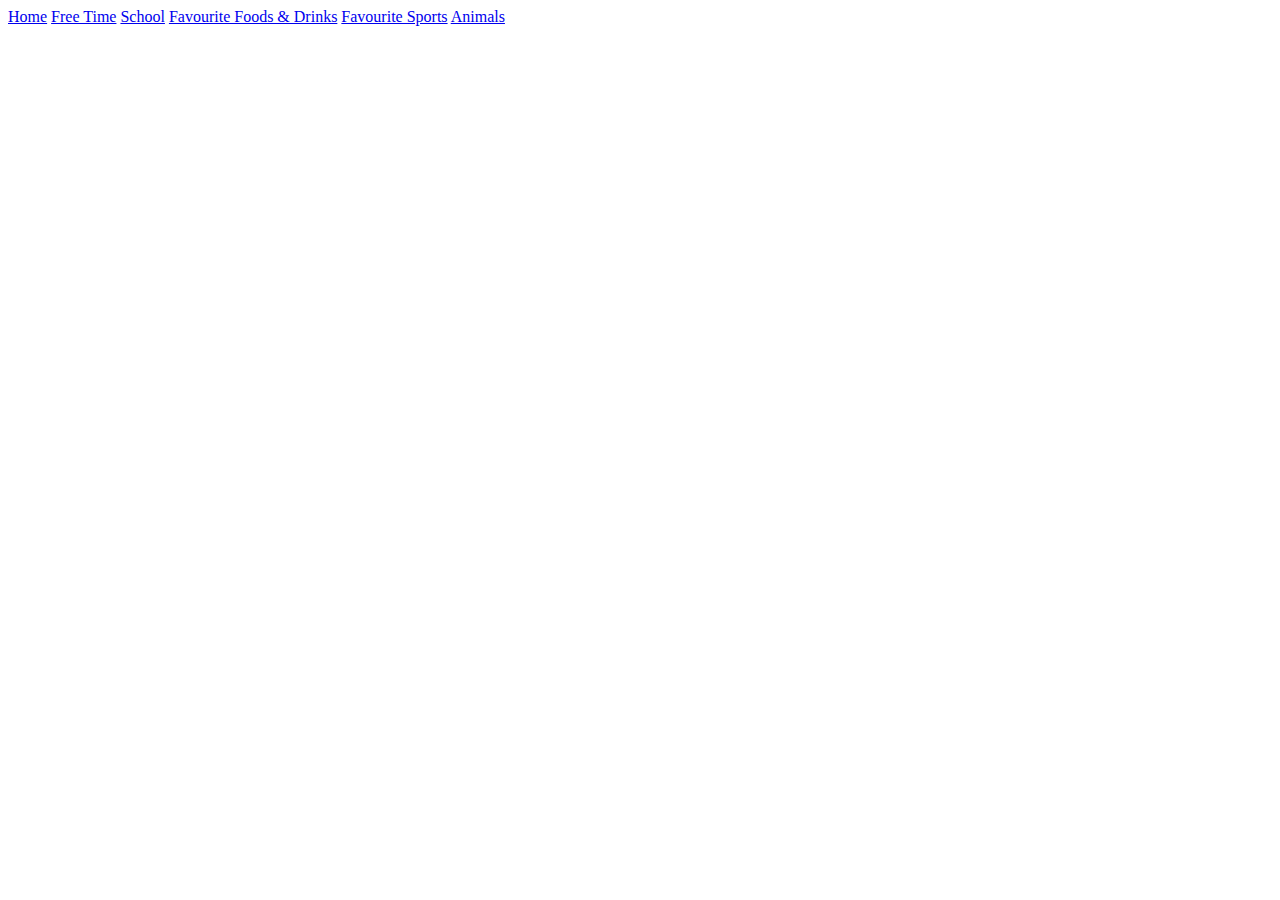
==== animals/index.html @ 3bdda487 "Updated links" ====
<!DOCTYPE html>

<html lang="en">
<meta charset="UTF-8">
    <!-- always include these 4 things above -->

<meta name="viewport" content="width=device-width, initial-scale=1.0">
<title>Lansdale NZ</title>
<link rel="stylesheet" href="css/style.css">

      
    <header>

        
        <div class="links"> 
                 
            <a href="index.html">Home</a>
            <a href="/freetime/index.html">Free Time</a>
            <a href="/school/index.html">School</a>
            <a href="/fooddrinks/index.html">Favourite Foods & Drinks</a>
            <a href="/sports/index.html">Favourite Sports</a>
            <a href="/animals/index.html">Animals</a>
           
        </div> 
        
        </header>  

</html>
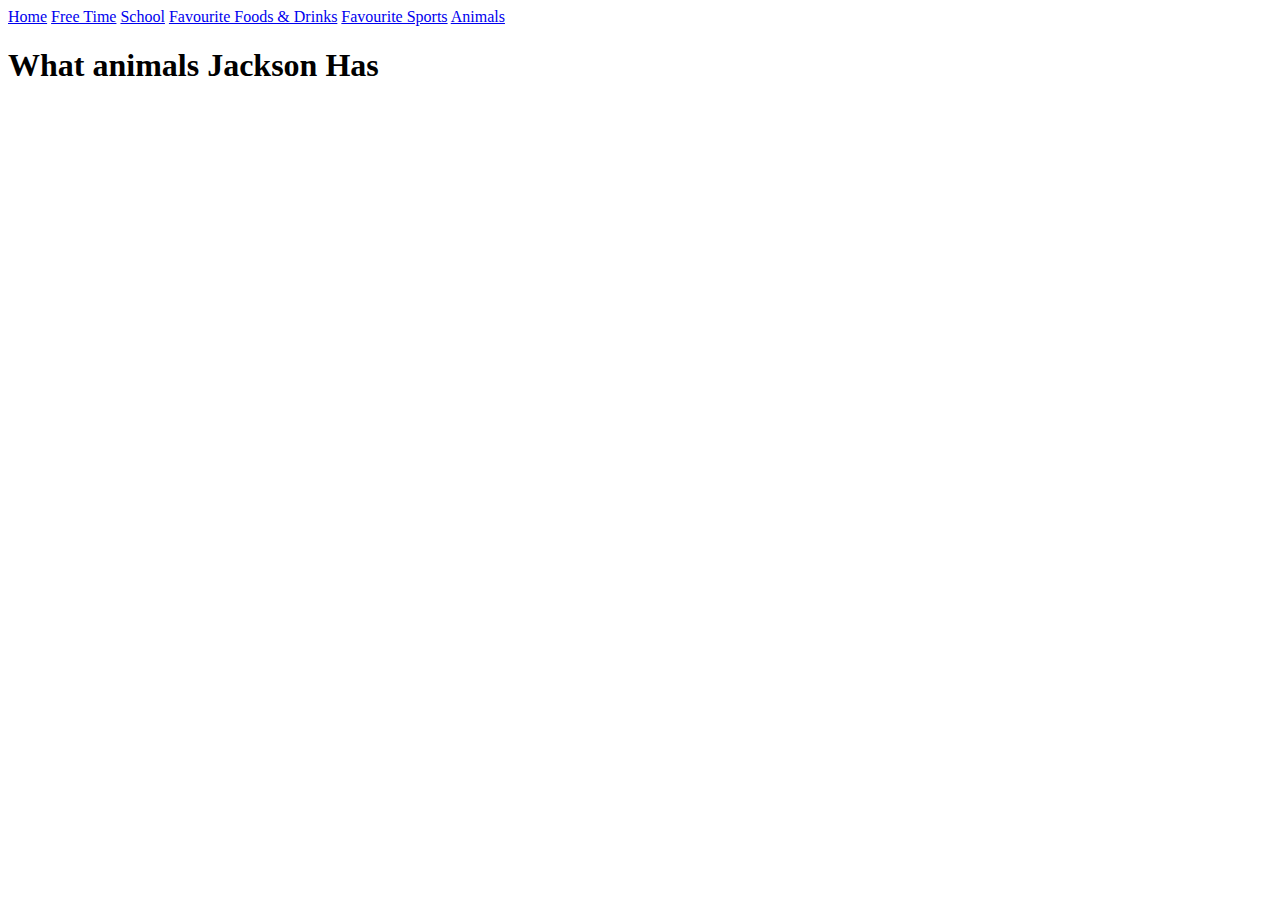
==== commit ae3d27e0: "Added titles to each page" ====
--- a/animals/index.html
+++ b/animals/index.html
@@ -22,6 +22,7 @@
             <a href="/animals/index.html">Animals</a>
            
         </div> 
+        <h1>What animals Jackson Has</h1>
         
         </header>  
 
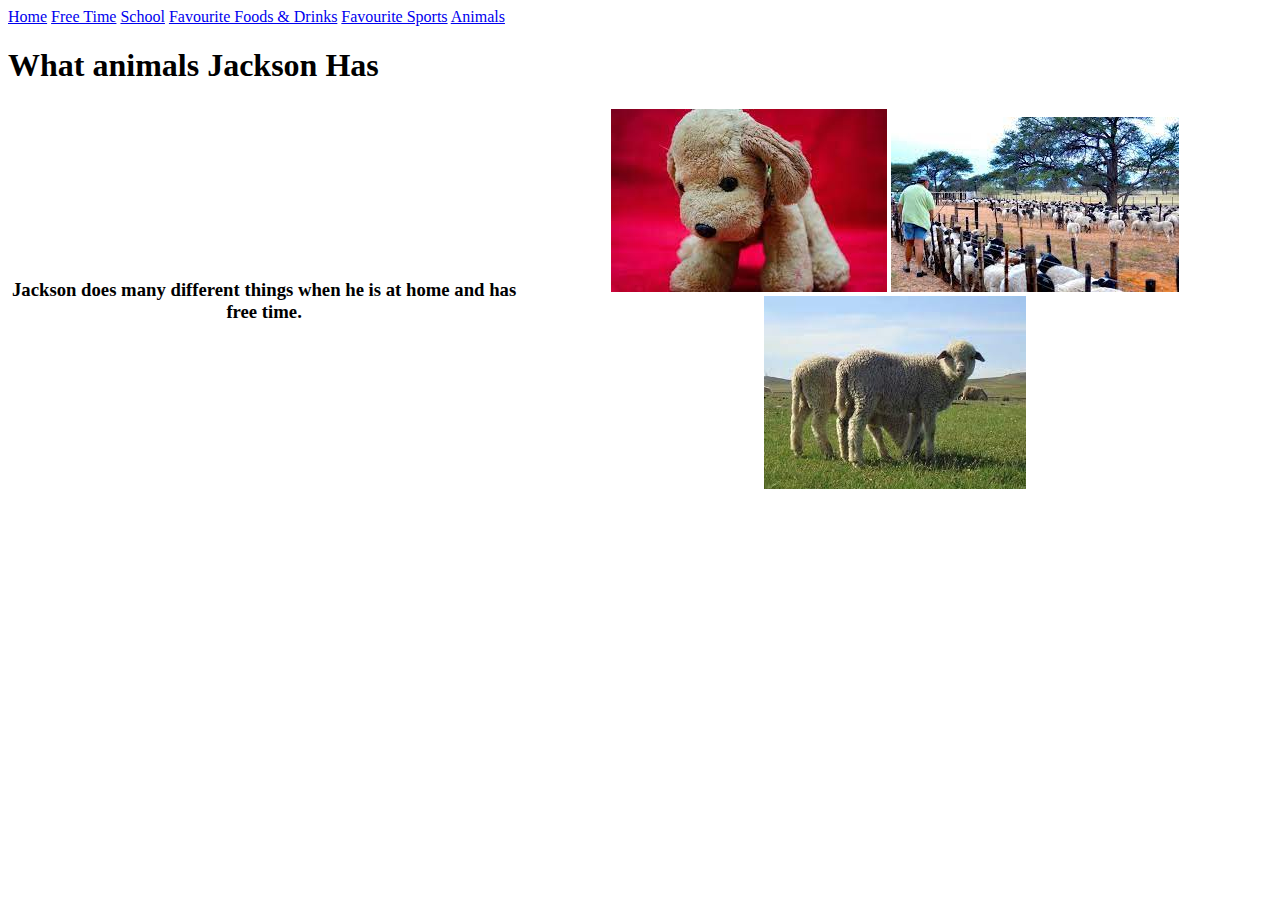
==== commit 3e08d5bc: "Added images and text" ====
--- a/animals/index.html
+++ b/animals/index.html
@@ -5,8 +5,8 @@
     <!-- always include these 4 things above -->
 
 <meta name="viewport" content="width=device-width, initial-scale=1.0">
-<title>Lansdale NZ</title>
-<link rel="stylesheet" href="css/style.css">
+<title>Animals</title>
+<link rel="stylesheet" href="../css/styles1.css">
 
       
     <header>
@@ -14,7 +14,7 @@
         
         <div class="links"> 
                  
-            <a href="index.html">Home</a>
+            <a href="/index.html">Home</a>
             <a href="/freetime/index.html">Free Time</a>
             <a href="/school/index.html">School</a>
             <a href="/fooddrinks/index.html">Favourite Foods & Drinks</a>
@@ -26,4 +26,11 @@
         
         </header>  
 
+        <table>
+            <tr>
+              <th><h3>Jackson does many different things when he is at home and has free time.</h3> 
+              </th>
+              <th><img src="../image/dog.jpg" alt=""> <img src="../image/farm.jpg" alt=""><img src="../image/sheep.jpg" alt=""></th>
+            </tr>
+
 </html>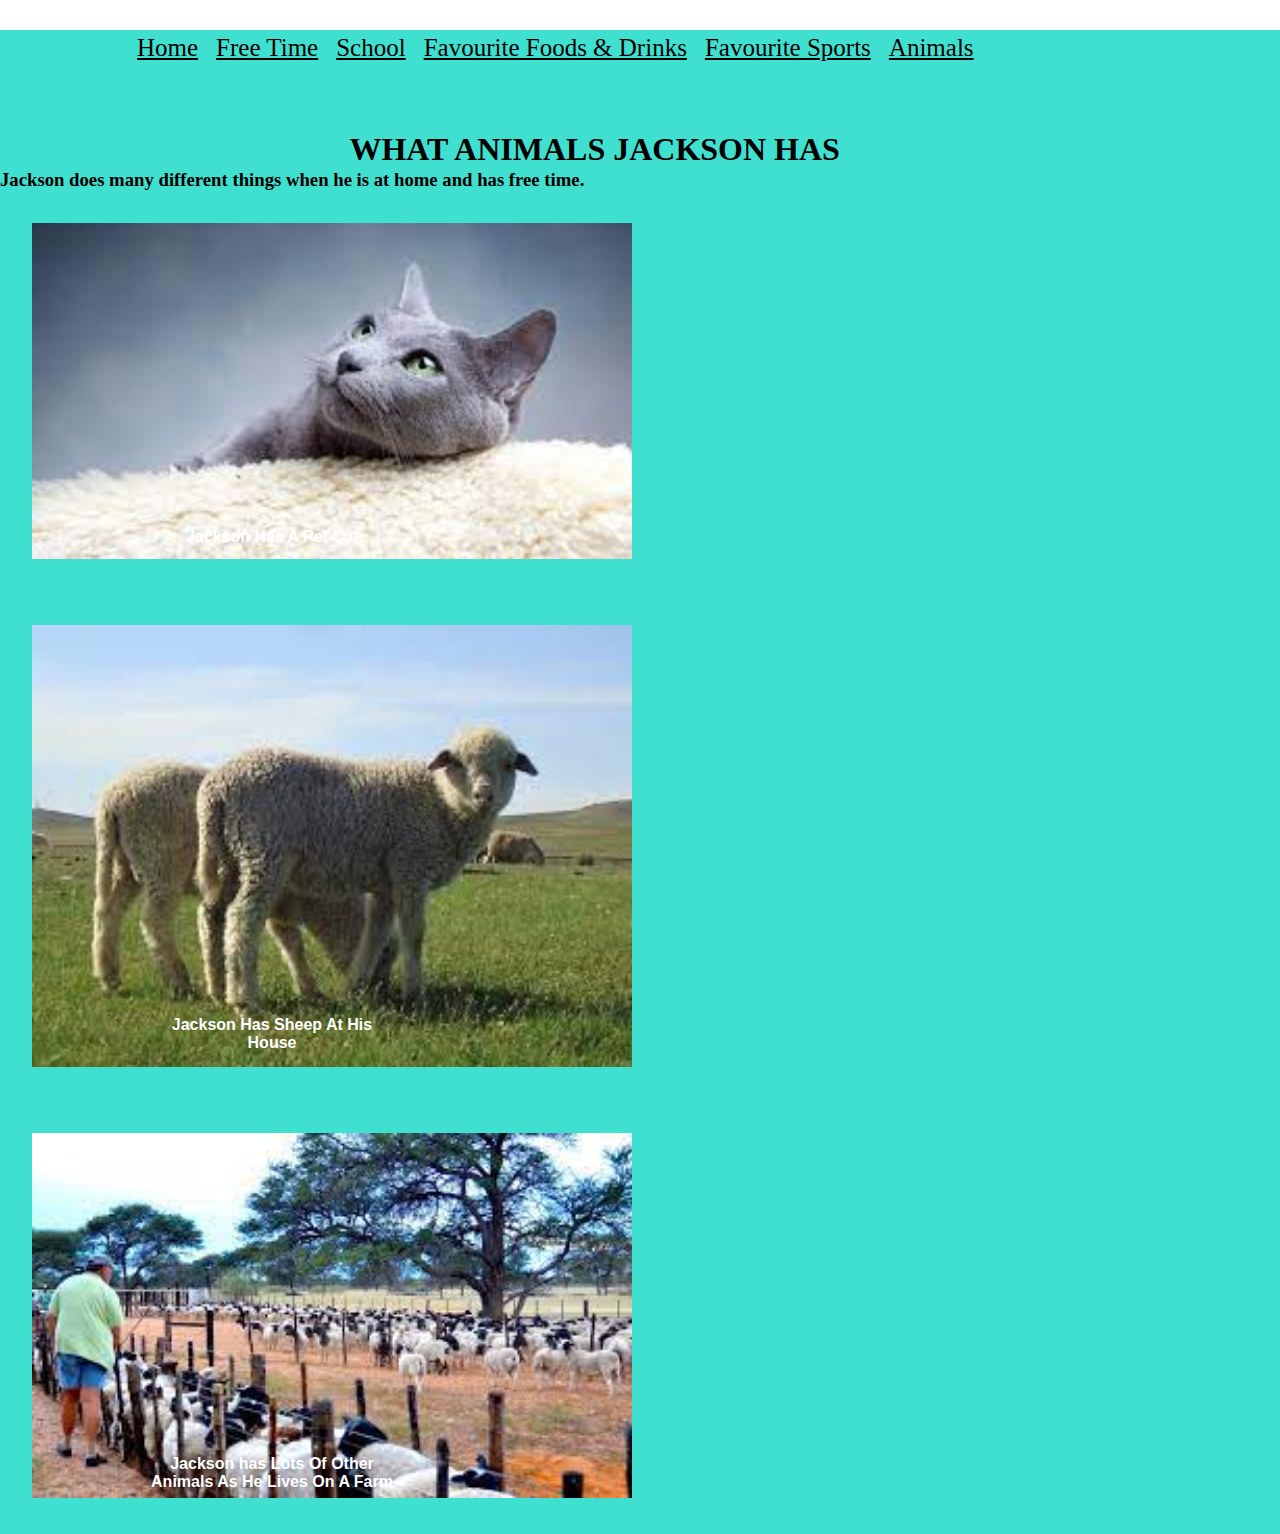
==== commit cb3c5a8d: "Added divs for background color" ====
--- a/animals/index.html
+++ b/animals/index.html
@@ -2,35 +2,56 @@
 
 <html lang="en">
 <meta charset="UTF-8">
-    <!-- always include these 4 things above -->
 
 <meta name="viewport" content="width=device-width, initial-scale=1.0">
 <title>Animals</title>
-<link rel="stylesheet" href="../css/styles1.css">
+<link rel="stylesheet" href="../css/styles.css">
 
-      
+<div class="pageturquoise">
     <header>
 
         
         <div class="links"> 
                  
-            <a href="/index.html">Home</a>
-            <a href="/freetime/index.html">Free Time</a>
-            <a href="/school/index.html">School</a>
-            <a href="/fooddrinks/index.html">Favourite Foods & Drinks</a>
-            <a href="/sports/index.html">Favourite Sports</a>
-            <a href="/animals/index.html">Animals</a>
+            <a href="../index.html">Home</a>
+            <a href="../freetime/index.html">Free Time</a>
+            <a href="../school/index.html">School</a>
+            <a href="../fooddrinks/index.html">Favourite Foods & Drinks</a>
+            <a href="../sports/index.html">Favourite Sports</a>
+            <a href="../animals/index.html">Animals</a>
            
         </div> 
         <h1>What animals Jackson Has</h1>
         
-        </header>  
-
+        </header> 
+        <h3>Jackson does many different things when he is at home and has free time.</h3>
+        
         <table>
-            <tr>
-              <th><h3>Jackson does many different things when he is at home and has free time.</h3> 
-              </th>
-              <th><img src="../image/dog.jpg" alt=""> <img src="../image/farm.jpg" alt=""><img src="../image/sheep.jpg" alt=""></th>
-            </tr>
-
+        <tr>
+            <th>          
+                <div class="container">
+                <img src="/image/cathome.jpg" alt="" class="center">
+                <div class="centered"><mark>Jackson Has A Pet Cat</mark></div>
+              </div> 
+            </th>
+        </tr>
+        <tr>
+            <th>          
+                <div class="container">
+                <img src="/image/sheep.jpg" alt="" class="center">
+                <div class="centered"><mark>Jackson Has Sheep At His House </mark></div>
+              </div> 
+            </th>
+        </tr>
+        <tr>
+            <th>          
+       <div class="container">
+       <img src="/image/farm.jpg" alt="" class="center" >
+       <div class="centered"><mark> Jackson has Lots Of Other Animals As He Lives On A Farm</mark> </div>
+     </div> 
+   </th>
+   </tr>
+      
+      </table>  
+</div>
 </html>--- a/css/styles.css
+++ b/css/styles.css
@@ -0,0 +1,232 @@
+*
+
+{
+    margin: 0;
+    padding: 0;
+    
+}
+a{
+    margin-top: 10px;
+    margin-right: 9px;
+    margin-left: 9px;
+    
+}
+
+.pageblue{
+  background-color: blue;
+}
+.pagegold{
+  background-color: gold;
+}
+.pageturquoise{
+  background-color: turquoise;
+}
+
+body{
+    font-family: Lucida Sans Unicode;;
+    background-position: center center;
+    background-repeat: no-repeat;
+    background-attachment: fixed;
+    background-size: cover;
+    height: 100vh;
+    margin-top: 0px;   
+}
+
+
+
+header
+{
+background-size: cover;   
+}
+
+.links {
+    background-position: center;
+   
+    margin-left: 10vw;
+    display: table;
+    margin-top: 30px;
+    padding-top: 4px;
+    padding-bottom: 4px;
+    border-radius: 7.5px;
+    font-size: 25px;
+}
+
+
+.body
+{
+    font-family: monospace;
+}
+
+
+h1
+{
+    
+    color:black;
+    text-transform: uppercase;
+    text-align: center;
+    margin-top: 5vw;
+    border-radius: 15px;
+    padding-top: 1px;
+    padding-bottom: 1px;
+    margin-left: 24vw;
+    width: 575px;
+    display: table;
+
+}
+.container {
+    position: relative;
+    text-align: center;
+    color: white;
+    width: 500px;
+    
+}
+  .bottom-left {
+    position: absolute;
+    bottom: 8px;
+    left: 16px;
+  }
+  .centered {
+    position: absolute;
+    top: 90%;
+    left: 50%;
+    transform: translate(-50%, -50%);
+  }
+  table {
+    font-family: arial, sans-serif;
+    border-collapse:separate;
+    width: 100%;
+  }
+  
+  th {
+   
+    text-align: center;
+    padding: 20px;
+    
+  }
+
+p1
+{
+    
+    color:gold;
+    text-align: center;
+    margin-top: 2vw;
+
+    border-radius: 15px;
+    padding-top: 1px;
+    padding-bottom: 1px;
+    font-size: 20px;
+    margin-left: 1vw;
+    width: 700px;
+    display: table;
+
+}
+
+.center {
+    margin: auto;
+    padding: 10px;
+    width: 600px;
+    
+  }
+
+.portrait
+{
+  width: 300px;
+} 
+
+.pichome {
+height: 250px;
+  width: 300px;
+}
+
+mark {
+    background-color: transparent;
+    color: white;
+
+  }
+
+  nav
+{
+   position: fixed;
+   top: 0;
+   background-color: gr;
+}
+
+a:link{
+  color: black;
+  
+}
+
+a:visited{
+  color: black;
+  
+}
+
+a:hover{
+  color: black;
+  
+}
+@media only screen and (max-width: 750px) {
+    .links{
+        font-size: 14px;
+        margin-left: 2px;
+        padding-top: 0.5px;
+        padding-bottom: 0.5px;
+        text-align: center; 
+        
+        margin-top: 5px;
+
+    }   
+    
+    h1 {
+        font-size: 25px;
+        padding-top: 0px;
+        padding-bottom: 0px;
+        padding-left: 0px;
+        max-width: 300px;
+        margin-left: 2px;
+        width: 575px;
+    }
+p1
+{
+    
+    color:gold;
+    text-align: center;
+    margin-top: 1vw;
+
+    border-radius: 15px;
+    padding-top: 1px;
+    padding-bottom: 1px;
+    font-size: 15px;
+    margin-left: 1vw;
+    width: 350px;
+    display: table;
+
+}
+
+    .container {
+        font-size: 10px;
+        position: left;
+        text-align: left;
+        width: 200px;
+        color: white;
+        
+    }   
+    .center {
+        margin: auto;
+        padding: 10px;
+        width: 200px;
+        
+      }
+      .centered {
+        position: absolute;
+        top: 80%;
+        left: 40%;
+        transform: translate(-50%, -50%);
+      }
+      mark {
+        background-color: black;
+        color: white;
+    
+      }
+      
+}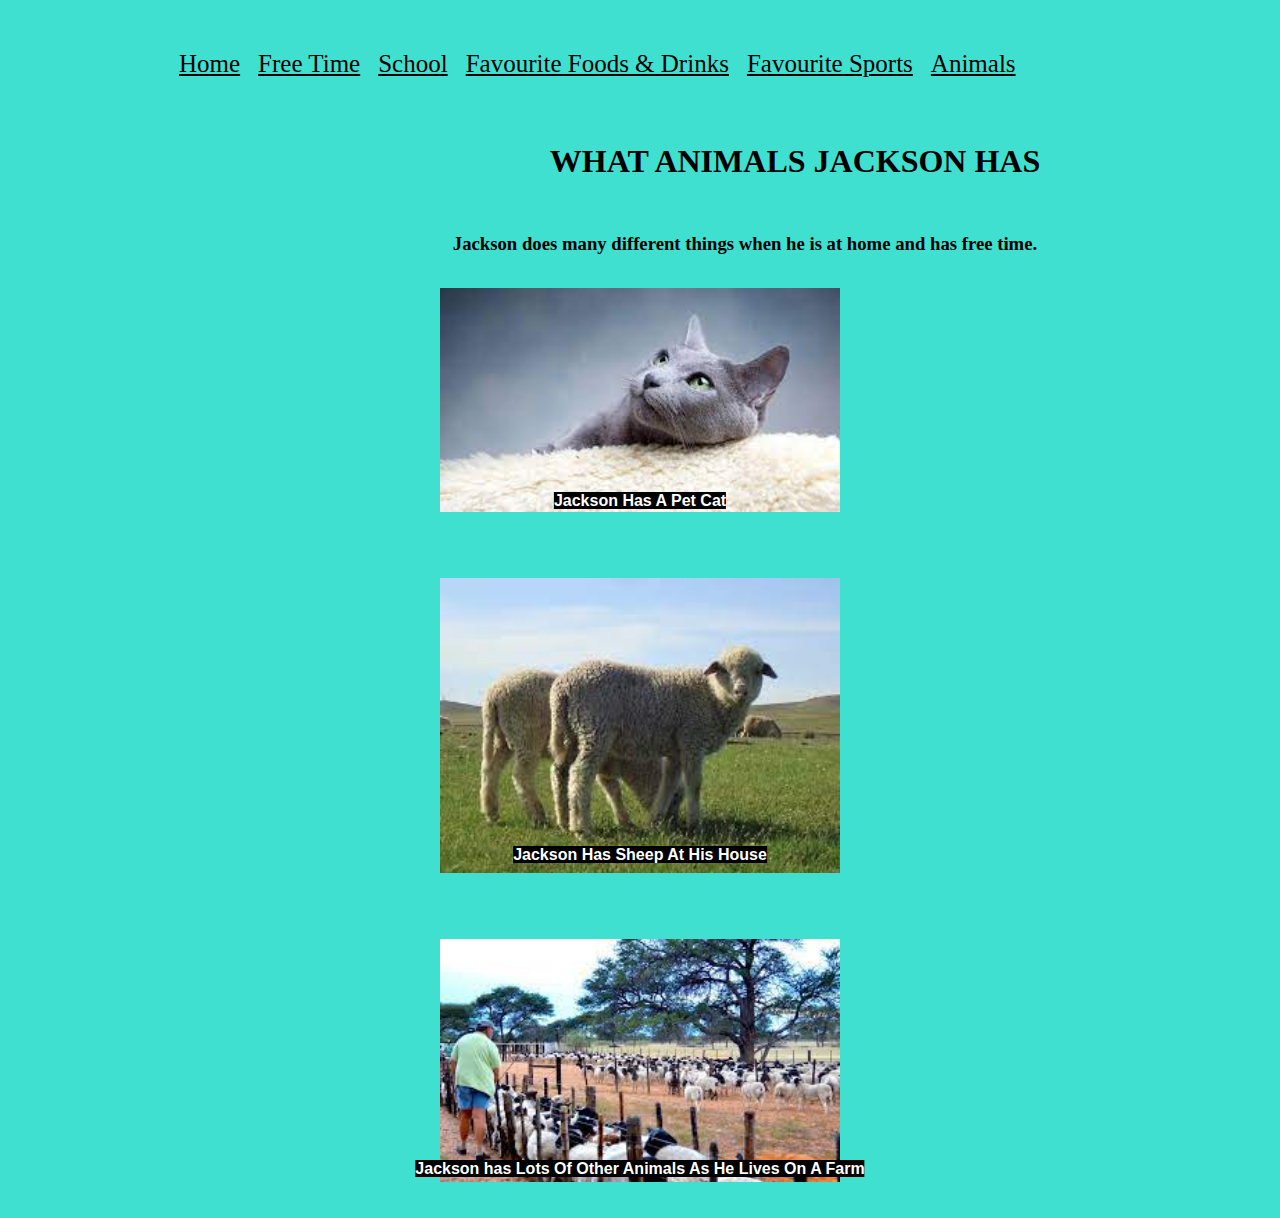
==== commit 3aa3ee98: "Made header change color aswell as nav bar" ====
--- a/animals/index.html
+++ b/animals/index.html
@@ -9,7 +9,7 @@
 
 <div class="pageturquoise">
     <header>
-
+      <div class="navhead">
         
         <div class="links"> 
                  
@@ -22,6 +22,7 @@
            
         </div> 
         <h1>What animals Jackson Has</h1>
+        </div>
         
         </header> 
         <h3>Jackson does many different things when he is at home and has free time.</h3>
@@ -30,7 +31,7 @@
         <tr>
             <th>          
                 <div class="container">
-                <img src="/image/cathome.jpg" alt="" class="center">
+                <img src="../image/cathome.jpg" alt="" class="center">
                 <div class="centered"><mark>Jackson Has A Pet Cat</mark></div>
               </div> 
             </th>
@@ -38,7 +39,7 @@
         <tr>
             <th>          
                 <div class="container">
-                <img src="/image/sheep.jpg" alt="" class="center">
+                <img src="../image/sheep.jpg" alt="" class="center">
                 <div class="centered"><mark>Jackson Has Sheep At His House </mark></div>
               </div> 
             </th>
@@ -46,7 +47,7 @@
         <tr>
             <th>          
        <div class="container">
-       <img src="/image/farm.jpg" alt="" class="center" >
+       <img src="../image/farm.jpg" alt="" class="center" >
        <div class="centered"><mark> Jackson has Lots Of Other Animals As He Lives On A Farm</mark> </div>
      </div> 
    </th>
--- a/css/styles.css
+++ b/css/styles.css
@@ -1,14 +1,15 @@
 *
 
 {
-    margin: 0;
-    padding: 0;
+    margin: 0px;
+    padding: 0px;
     
 }
 a{
     margin-top: 10px;
     margin-right: 9px;
     margin-left: 9px;
+    
     
 }
 
@@ -34,22 +35,50 @@
 
 
 
-header
-{
-background-size: cover;   
-}
+header {
+
+	text-align: center;
+	width: 100%;
+	height: auto;
+	position: relative;
+	overflow: hidden;
+	border-radius: 0 0 85% 85% / 30%;
+  
+}
+
+
+
+header .navhead{
+	width: 100%;
+	height: 100%;
+	padding: 50px;
+	color: #FFF;
+  animation: colorchange 20s infinite; 
+  }
 
 .links {
     background-position: center;
-   
-    margin-left: 10vw;
+    
+    margin-left: 120px;
     display: table;
-    margin-top: 30px;
-    padding-top: 4px;
+    margin-top: 0px;
+    padding-top: 0px;
     padding-bottom: 4px;
     border-radius: 7.5px;
     font-size: 25px;
-}
+    animation: colorchange 10s infinite; 
+}
+
+@keyframes colorchange
+{
+  0%   {background: gold}
+  33%  {background: turquoise;}
+  67%  {background: blue;}
+  100% {background: gold;}
+}
+
+
+  
 
 
 .body
@@ -64,12 +93,12 @@
     color:black;
     text-transform: uppercase;
     text-align: center;
-    margin-top: 5vw;
+    margin-top: 60px;
     border-radius: 15px;
     padding-top: 1px;
     padding-bottom: 1px;
-    margin-left: 24vw;
-    width: 575px;
+    margin-left: 420px;
+    width: 650px;
     display: table;
 
 }
@@ -77,9 +106,8 @@
     position: relative;
     text-align: center;
     color: white;
-    width: 500px;
-    
-}
+}
+ 
   .bottom-left {
     position: absolute;
     bottom: 8px;
@@ -103,34 +131,33 @@
     padding: 20px;
     
   }
-
-p1
-{
-    
-    color:gold;
-    text-align: center;
-    margin-top: 2vw;
-
-    border-radius: 15px;
-    padding-top: 1px;
-    padding-bottom: 1px;
-    font-size: 20px;
-    margin-left: 1vw;
-    width: 700px;
-    display: table;
-
-}
+  h3
+  {
+      
+      color:black;
+      text-align: center;
+      margin-top: 1px;
+      border-radius: 15px;
+      padding-top: 1px;
+      padding-bottom: 1px;
+      margin-left: 420px;
+      width: 650px;
+      display: table;
+  
+  }
 
 .center {
     margin: auto;
     padding: 10px;
-    width: 600px;
+    width: 400px;
     
   }
 
 .portrait
 {
   width: 300px;
+  margin: auto;
+  padding: 10px;
 } 
 
 .pichome {
@@ -141,6 +168,7 @@
 mark {
     background-color: transparent;
     color: white;
+    background-color: black;
 
   }
 
@@ -148,7 +176,7 @@
 {
    position: fixed;
    top: 0;
-   background-color: gr;
+
 }
 
 a:link{
@@ -168,17 +196,16 @@
 @media only screen and (max-width: 750px) {
     .links{
         font-size: 14px;
-        margin-left: 2px;
-        padding-top: 0.5px;
+        margin-left: 0px;
+        padding-top: 0px;
         padding-bottom: 0.5px;
         text-align: center; 
-        
-        margin-top: 5px;
+        border-radius: 0px;
 
     }   
     
     h1 {
-        font-size: 25px;
+       font-size: 30px;
         padding-top: 0px;
         padding-bottom: 0px;
         padding-left: 0px;
@@ -186,26 +213,19 @@
         margin-left: 2px;
         width: 575px;
     }
-p1
-{
-    
-    color:gold;
-    text-align: center;
-    margin-top: 1vw;
-
-    border-radius: 15px;
-    padding-top: 1px;
-    padding-bottom: 1px;
-    font-size: 15px;
-    margin-left: 1vw;
-    width: 350px;
-    display: table;
-
-}
+    h3{
+      font-size: 18px;
+      padding-top: 0px;
+      padding-bottom: 0px;
+      padding-left: 0px;
+      max-width: 300px;
+      margin-left: 2px;
+      width: 575px;
+  }
+
 
     .container {
         font-size: 10px;
-        position: left;
         text-align: left;
         width: 200px;
         color: white;
@@ -229,4 +249,35 @@
     
       }
       
+}
+
+@media only screen and (max-width: 800px) and (min-width:750px) {
+ h1 {
+     
+      padding-top: 0px;
+      padding-bottom: 0px;
+      padding-left: 0px;
+      max-width: 700px;
+      margin-left: 2px;
+    
+  }
+  h3{
+     font-size: 12px;
+    padding-top: 0px;
+    padding-bottom: 0px;
+    padding-left: 0px;
+    max-width: 700px;
+    margin-left: 2px;
+    
+}
+.links{
+  font-size: 20px;
+  margin-left: 0px;
+  padding-top: 0px;
+  padding-bottom: 0.5px;
+  text-align: center; 
+  border-radius: 0px;
+
+}  
+    
 }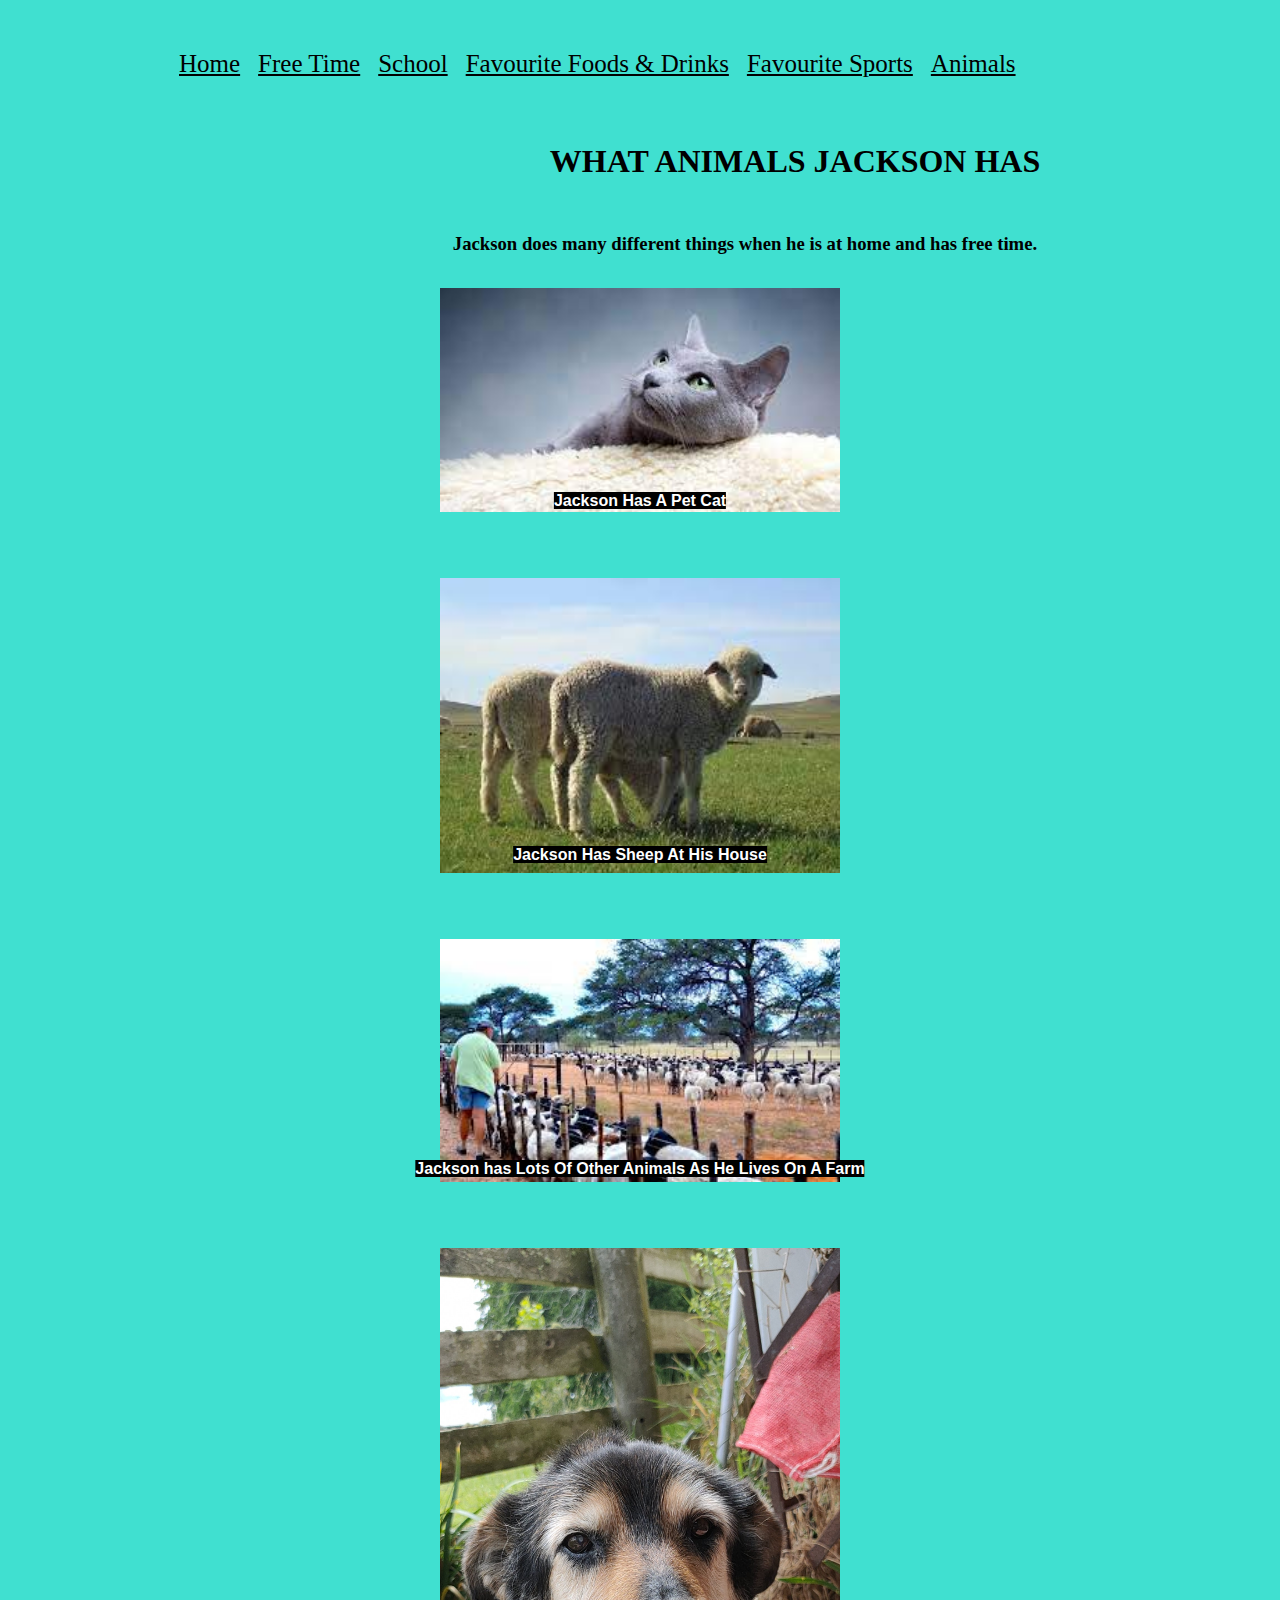
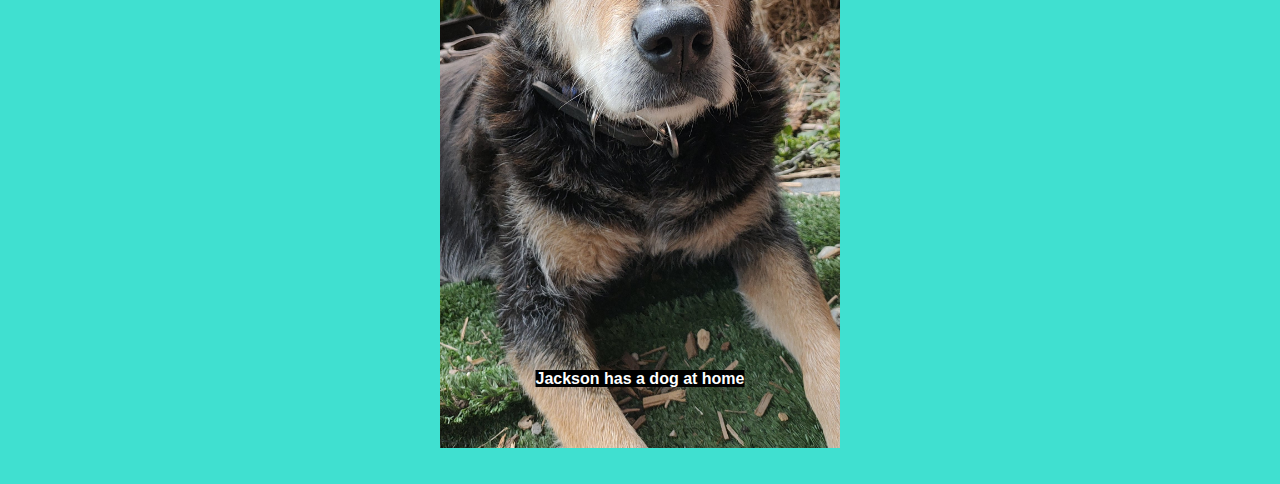
==== commit c2e775be: "Added refrence for perosnal image" ====
--- a/animals/index.html
+++ b/animals/index.html
@@ -5,10 +5,11 @@
 
 <meta name="viewport" content="width=device-width, initial-scale=1.0">
 <title>Animals</title>
-<link rel="stylesheet" href="../css/styles.css">
-
+<link rel="stylesheet" href="../css/styles.css"><!--Link tom style sheet -->
+<!--decides page color -->
 <div class="pageturquoise">
     <header>
+       <!--FOr Links -->
       <div class="navhead">
         
         <div class="links"> 
@@ -27,11 +28,12 @@
         </header> 
         <h3>Jackson does many different things when he is at home and has free time.</h3>
         
+         <!--table for images -->
         <table>
         <tr>
             <th>          
                 <div class="container">
-                <img src="../image/cathome.jpg" alt="" class="center">
+                <img src="../image/cathome.jpg" alt="" class="center"> <!--image from creativecommons.org-->
                 <div class="centered"><mark>Jackson Has A Pet Cat</mark></div>
               </div> 
             </th>
@@ -39,7 +41,7 @@
         <tr>
             <th>          
                 <div class="container">
-                <img src="../image/sheep.jpg" alt="" class="center">
+                <img src="../image/sheep.jpg" alt="" class="center"> <!--image from creativecommons.org-->
                 <div class="centered"><mark>Jackson Has Sheep At His House </mark></div>
               </div> 
             </th>
@@ -47,11 +49,20 @@
         <tr>
             <th>          
        <div class="container">
-       <img src="../image/farm.jpg" alt="" class="center" >
+       <img src="../image/farm.jpg" alt="" class="center" > <!--image from creativecommons.org-->
        <div class="centered"><mark> Jackson has Lots Of Other Animals As He Lives On A Farm</mark> </div>
      </div> 
    </th>
    </tr>
+
+   <tr>
+    <th>          
+<div class="container">
+<img src="../image/dog.jpg" alt="" class="center" > <!--Image From Harry Wells (https://harryssecurity.com/)-->
+<div class="centered"><mark> Jackson has a dog at home</mark> </div>
+</div> 
+</th>
+</tr>
       
       </table>  
 </div>
